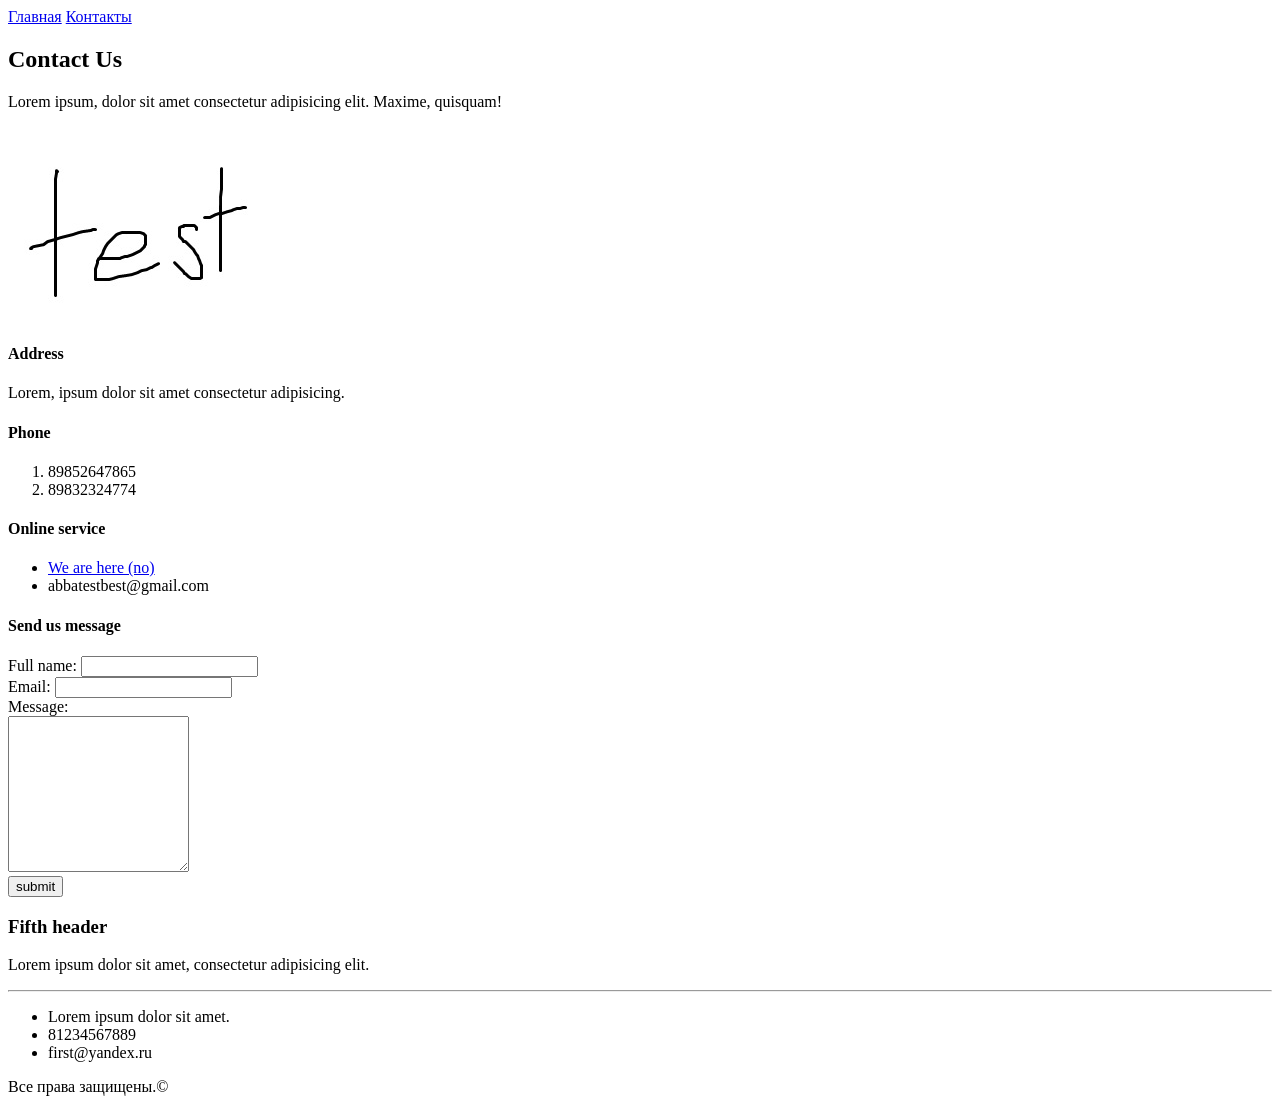
==== contacts.html @ 7bc1144d "Добавление страницы контактов." ====
<!DOCTYPE html>
<html lang="en">

<head>
    <meta charset="UTF-8">
    <meta http-equiv="X-UA-Compatible" content="IE=edge">
    <meta name="viewport" content="width=device-width, initial-scale=1.0">
    <title>V-contacts</title>
</head>

<body>
    <a href="index.html">Главная</a>
    <a href="contacts.html">Контакты</a>
    <h2>Contact Us</h2>
    <p>Lorem ipsum, dolor sit amet consectetur adipisicing elit. Maxime, quisquam!</p>
    <img src="img/first_image.jpg" alt="Some test image in small size." title="Some test image in small size.">
    <h4>Address</h4>
    <p>Lorem, ipsum dolor sit amet consectetur adipisicing.</p>
    <h4>Phone</h4>
    <ol>
        <li>89852647865</li>
        <li>89832324774</li>
    </ol>
    <h4>Online service</h4>
    <ul>
        <li><a href="https://www.nasa.gov/" target="_blank">We are here (no)</a></li>
        <li>abbatestbest@gmail.com</li>
    </ul>
    <h4>Send&nbsp;us message</h4>
    <form action="#">
        Full name: <input type="text"><br>
        Email: <input type="email"><br>
        Message: <br><textarea id="" cols="20" rows="10"></textarea> <br>
        <button type="submit">submit</button>
    </form>
    <script type="text/javascript" charset="utf-8" async
        src="https://api-maps.yandex.ru/services/constructor/1.0/js/?um=constructor%3A1d6d5c87bd3eb74ac6579028065355e698a3f34c693d2d98b748107a82db1194&amp;width=530&amp;height=400&amp;lang=ru_RU&amp;scroll=true"></script>
    <h3>Fifth header</h3>
    <p>Lorem ipsum dolor sit amet, consectetur adipisicing elit.</p>
    <hr>
    <ul>
        <li>Lorem ipsum dolor sit amet.</li>
        <li>81234567889</li>
        <li>first@yandex.ru</li>
    </ul>
    <p>Все права защищены.&copy;</p>
</body>

</html>
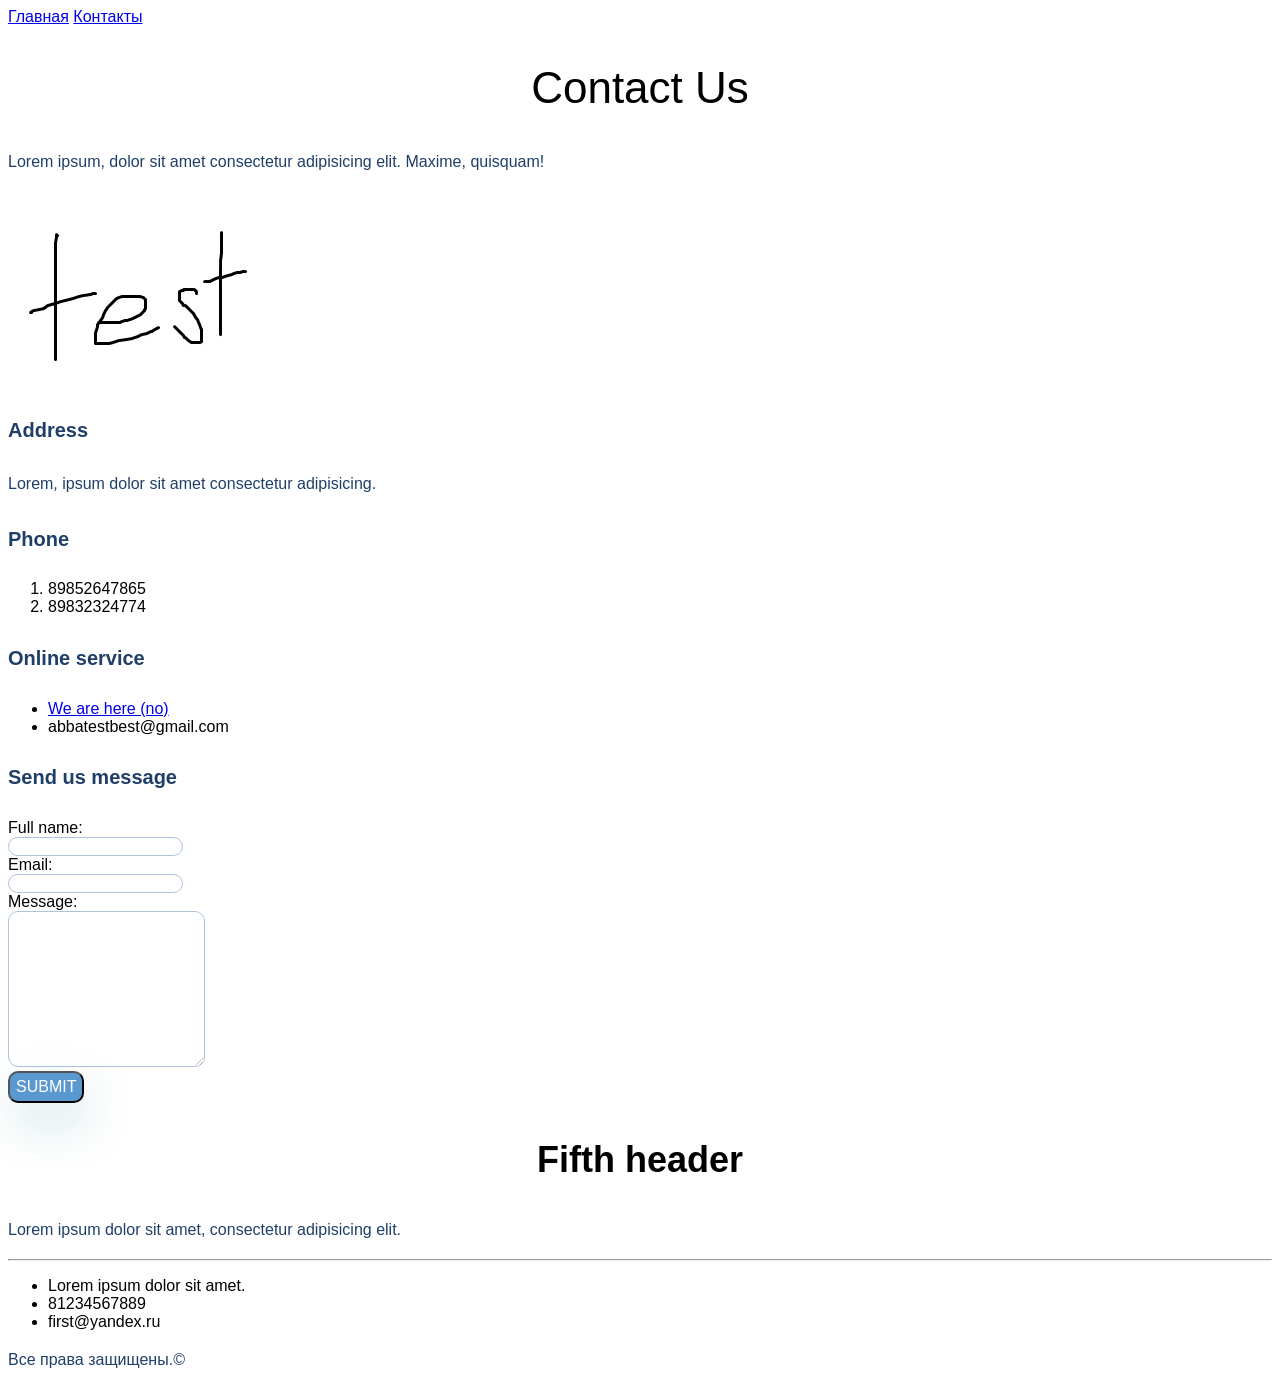
==== commit 120fdf90: "ДЗ к уроку 2. CSS" ====
--- a/contacts.html
+++ b/contacts.html
@@ -6,44 +6,45 @@
     <meta http-equiv="X-UA-Compatible" content="IE=edge">
     <meta name="viewport" content="width=device-width, initial-scale=1.0">
     <title>V-contacts</title>
+    <link rel="stylesheet" href="styles/style.css">
 </head>
 
 <body>
     <a href="index.html">Главная</a>
     <a href="contacts.html">Контакты</a>
-    <h2>Contact Us</h2>
-    <p>Lorem ipsum, dolor sit amet consectetur adipisicing elit. Maxime, quisquam!</p>
+    <h2 class="header-2-contacts">Contact Us</h2>
+    <p class="paragraph">Lorem ipsum, dolor sit amet consectetur adipisicing elit. Maxime, quisquam!</p>
     <img src="img/first_image.jpg" alt="Some test image in small size." title="Some test image in small size.">
-    <h4>Address</h4>
-    <p>Lorem, ipsum dolor sit amet consectetur adipisicing.</p>
-    <h4>Phone</h4>
+    <h4 class="header-4">Address</h4>
+    <p class="paragraph">Lorem, ipsum dolor sit amet consectetur adipisicing.</p>
+    <h4 class="header-4">Phone</h4>
     <ol>
         <li>89852647865</li>
         <li>89832324774</li>
     </ol>
-    <h4>Online service</h4>
+    <h4 class="header-4">Online service</h4>
     <ul>
         <li><a href="https://www.nasa.gov/" target="_blank">We are here (no)</a></li>
         <li>abbatestbest@gmail.com</li>
     </ul>
-    <h4>Send&nbsp;us message</h4>
+    <h4 class="header-4">Send&nbsp;us message</h4>
     <form action="#">
-        Full name: <input type="text"><br>
-        Email: <input type="email"><br>
-        Message: <br><textarea id="" cols="20" rows="10"></textarea> <br>
-        <button type="submit">submit</button>
+        Full name: <br><input class="input" type="text"><br>
+        Email: <br><input class="input" type="email"><br>
+        Message: <br><textarea class="input" id="" cols="22" rows="10"></textarea> <br>
+        <button class="button-submit" type="submit">submit</button>
     </form>
-    <script type="text/javascript" charset="utf-8" async
-        src="https://api-maps.yandex.ru/services/constructor/1.0/js/?um=constructor%3A1d6d5c87bd3eb74ac6579028065355e698a3f34c693d2d98b748107a82db1194&amp;width=530&amp;height=400&amp;lang=ru_RU&amp;scroll=true"></script>
-    <h3>Fifth header</h3>
-    <p>Lorem ipsum dolor sit amet, consectetur adipisicing elit.</p>
+    <script class="map" type="text/javascript" charset="utf-8" async
+        src="https://api-maps.yandex.ru/services/constructor/1.0/js/?um=constructor%3A1d6d5c87bd3eb74ac6579028065355e698a3f34c693d2d98b748107a82db1194&amp;height=400&amp;lang=ru_RU&amp;scroll=true"></script>
+    <h3 class="header-3">Fifth header</h3>
+    <p class="paragraph">Lorem ipsum dolor sit amet, consectetur adipisicing elit.</p>
     <hr>
     <ul>
         <li>Lorem ipsum dolor sit amet.</li>
         <li>81234567889</li>
         <li>first@yandex.ru</li>
     </ul>
-    <p>Все права защищены.&copy;</p>
+    <p class="paragraph">Все права защищены.&copy;</p>
 </body>
 
 </html>
--- a/styles/style.css
+++ b/styles/style.css
@@ -0,0 +1,54 @@
+* {
+    font-family: sans-serif;
+}
+
+.paragraph {
+    font-size: 16px;
+    line-height: 26px;
+    color: #1F3F68;
+    text-align: justify;
+}
+
+.header-1 {
+    font-size: 64px;
+    color: #1F3F68;
+}
+
+.header-2-contacts {
+    font-weight: 500;
+    font-size: 44px;
+    text-align: center;
+}
+
+.header-3 {
+    font-size: 36px;
+    text-align: center;
+}
+
+.header-4 {
+    font-size: 20px;
+    line-height: 30px;
+    color: #1F3F68;
+}
+
+.input {
+    border: 1px solid #356EAD;
+    box-sizing: border-box;
+    border-radius: 10px;
+    opacity: 0.4;
+}
+
+.button-submit {
+    background: #5A98D0;
+    box-shadow: 5px 20px 50px rgba(16, 112, 117, 0.2);
+    border-radius: 10px;
+    font-size: 16px;
+    line-height: 26px;
+    text-align: center;
+    color: #FFF;
+    text-transform: uppercase;
+}
+
+.map {
+    width: 100%;
+}
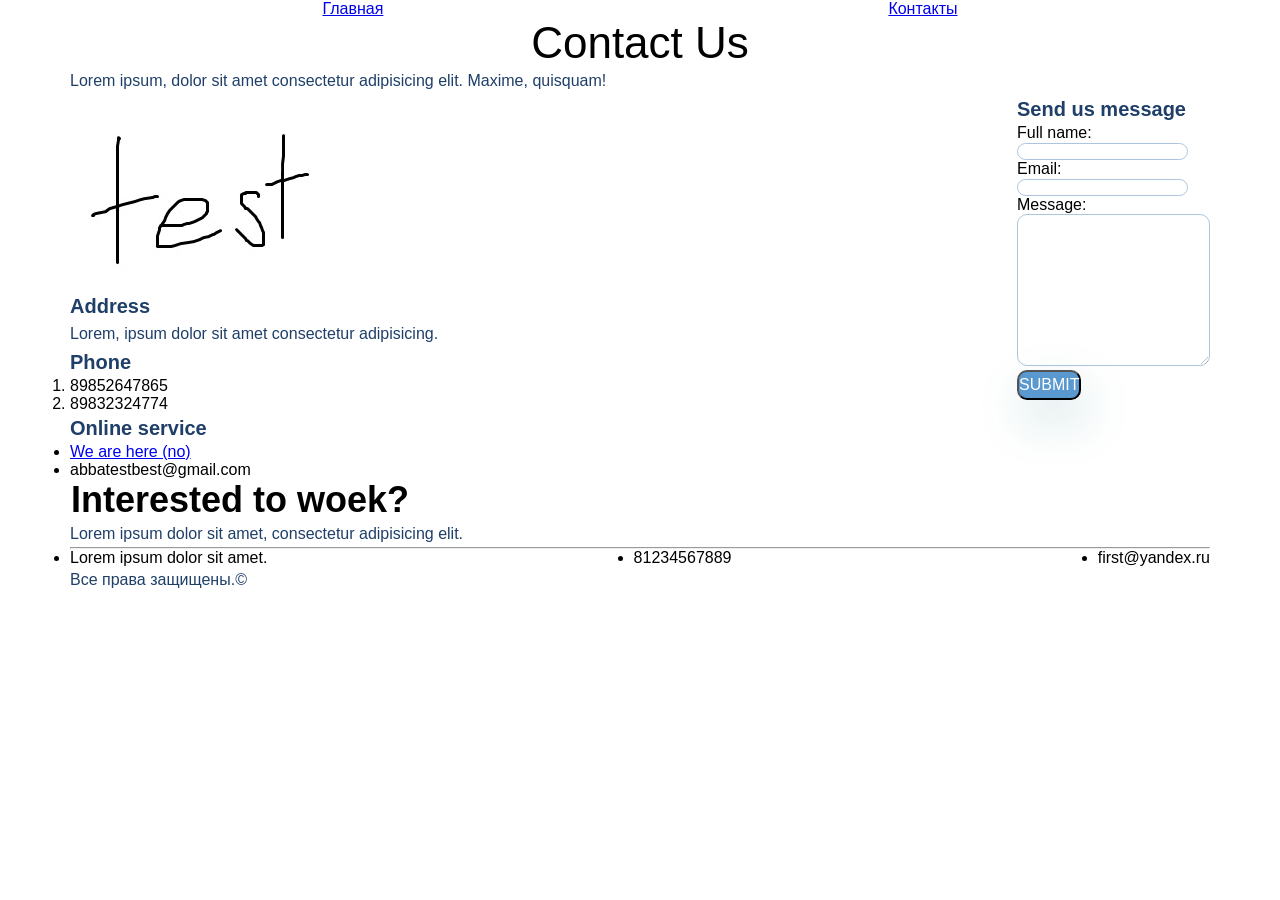
==== commit 4459d846: "Позиционирование. Работа с flexbox" ====
--- a/contacts.html
+++ b/contacts.html
@@ -10,41 +10,82 @@
 </head>
 
 <body>
-    <a href="index.html">Главная</a>
-    <a href="contacts.html">Контакты</a>
-    <h2 class="header-2-contacts">Contact Us</h2>
-    <p class="paragraph">Lorem ipsum, dolor sit amet consectetur adipisicing elit. Maxime, quisquam!</p>
-    <img src="img/first_image.jpg" alt="Some test image in small size." title="Some test image in small size.">
-    <h4 class="header-4">Address</h4>
-    <p class="paragraph">Lorem, ipsum dolor sit amet consectetur adipisicing.</p>
-    <h4 class="header-4">Phone</h4>
-    <ol>
-        <li>89852647865</li>
-        <li>89832324774</li>
-    </ol>
-    <h4 class="header-4">Online service</h4>
-    <ul>
-        <li><a href="https://www.nasa.gov/" target="_blank">We are here (no)</a></li>
-        <li>abbatestbest@gmail.com</li>
-    </ul>
-    <h4 class="header-4">Send&nbsp;us message</h4>
-    <form action="#">
-        Full name: <br><input class="input" type="text"><br>
-        Email: <br><input class="input" type="email"><br>
-        Message: <br><textarea class="input" id="" cols="22" rows="10"></textarea> <br>
-        <button class="button-submit" type="submit">submit</button>
-    </form>
-    <script class="map" type="text/javascript" charset="utf-8" async
-        src="https://api-maps.yandex.ru/services/constructor/1.0/js/?um=constructor%3A1d6d5c87bd3eb74ac6579028065355e698a3f34c693d2d98b748107a82db1194&amp;height=400&amp;lang=ru_RU&amp;scroll=true"></script>
-    <h3 class="header-3">Fifth header</h3>
-    <p class="paragraph">Lorem ipsum dolor sit amet, consectetur adipisicing elit.</p>
-    <hr>
-    <ul>
-        <li>Lorem ipsum dolor sit amet.</li>
-        <li>81234567889</li>
-        <li>first@yandex.ru</li>
-    </ul>
-    <p class="paragraph">Все права защищены.&copy;</p>
+    <div class="top">
+        <div class="container">
+            <div class="top__content">
+                <div class="menu">
+                    <a href="index.html">Главная</a>
+                    <a href="contacts.html">Контакты</a>
+                </div>
+                <div class="top__info">
+                    <h2 class="header-2-contacts">Contact Us</h2>
+                    <p class="paragraph">Lorem ipsum, dolor sit amet consectetur adipisicing elit. Maxime, quisquam!</p>
+                </div>
+            </div>
+        </div>
+    </div>
+    <div class="content container">
+        <div class="contacts__form">
+            <div class="content__contacts">
+                <div class="contacts__logo">
+                    <img src="img/first_image.jpg" alt="Some test image in small size."
+                        title="Some test image in small size.">
+                </div>
+                <div class="contacts__address">
+                    <h4 class="header-4">Address</h4>
+                    <p class="paragraph">Lorem, ipsum dolor sit amet consectetur adipisicing.</p>
+                </div>
+                <div class="contacts__phone">
+                    <h4 class="header-4">Phone</h4>
+                    <ol>
+                        <li>89852647865</li>
+                        <li>89832324774</li>
+                    </ol>
+                </div>
+                <div class="contacts__online">
+                    <h4 class="header-4">Online service</h4>
+                    <ul>
+                        <li><a href="https://www.nasa.gov/" target="_blank">We are here (no)</a></li>
+                        <li>abbatestbest@gmail.com</li>
+                    </ul>
+                </div>
+            </div>
+            <div class="content__form">
+                <h4 class="header-4">Send&nbsp;us message</h4>
+                <form action="#">
+                    Full name: <br><input class="input" type="text"><br>
+                    Email: <br><input class="input" type="email"><br>
+                    Message: <br><textarea class="input" id="" cols="22" rows="10"></textarea> <br>
+                    <button class="button-submit" type="submit">submit</button>
+                </form>
+            </div>
+        </div>
+        <div class="content__map">
+            <script class="map" type="text/javascript" charset="utf-8" async
+                src="https://api-maps.yandex.ru/services/constructor/1.0/js/?um=constructor%3A1d6d5c87bd3eb74ac6579028065355e698a3f34c693d2d98b748107a82db1194&amp;height=400&amp;lang=ru_RU&amp;scroll=true"></script>
+        </div>
+    </div>
+    <div class="footer">
+        <div class="container">
+            <div class="footer__last">
+                <div class="footer__last__attraction">
+                    <h3 class="header-3 footer__header">Interested to woek?</h3>
+                    <p class="paragraph">Lorem ipsum dolor sit amet, consectetur adipisicing elit.</p>
+                </div>
+            </div>
+            <hr>
+            <div class="footer__contacts">
+                <ul class="footer__contacts__list">
+                    <li>Lorem ipsum dolor sit amet.</li>
+                    <li>81234567889</li>
+                    <li>first@yandex.ru</li>
+                </ul>
+            </div>
+            <div class="footer__privacy">
+                <p class="paragraph">Все права защищены.&copy;</p>
+            </div>
+        </div>
+    </div>
 </body>
 
 </html>
--- a/styles/style.css
+++ b/styles/style.css
@@ -1,5 +1,38 @@
+* {
+    margin: 0;
+    padding: 0;
+}
+
 * {
     font-family: sans-serif;
+}
+
+
+h1 {
+    width: 510px;
+}
+
+.description {
+    width: 425px;
+}
+
+.our__products {
+    display: flex;
+    justify-content: space-between;
+}
+
+.product {
+    width: 359px;
+}
+
+.container {
+    width: 1140px;
+    margin: 0 auto;
+}
+
+.menu {
+    display: flex;
+    justify-content: space-around;
 }
 
 .paragraph {
@@ -51,4 +84,22 @@
 
 .map {
     width: 100%;
+}
+
+.footer__last__attraction {
+    width: 495px;
+}
+
+.footer__header {
+    width: 340px;
+}
+
+.footer__contacts__list {
+    display: flex;
+    justify-content: space-between;
+}
+
+.contacts__form {
+    display: flex;
+    justify-content: space-between;
 }
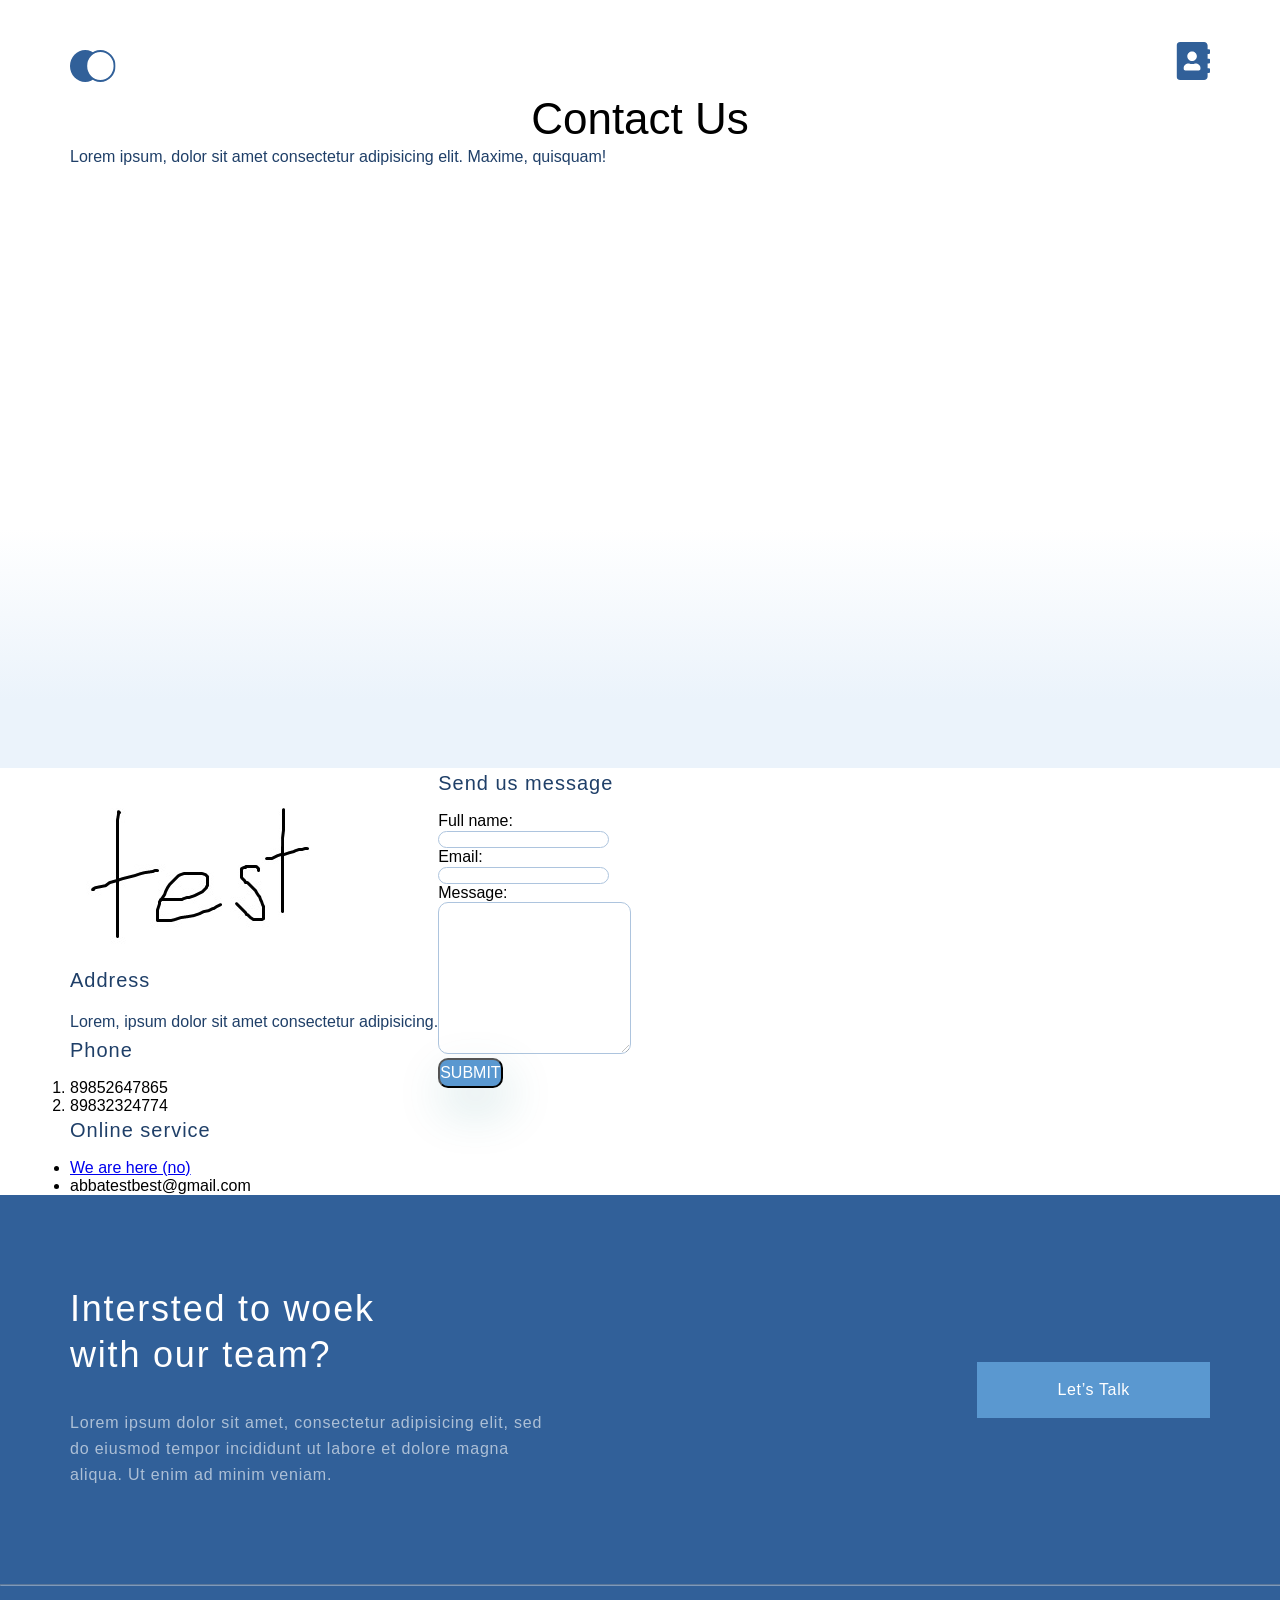
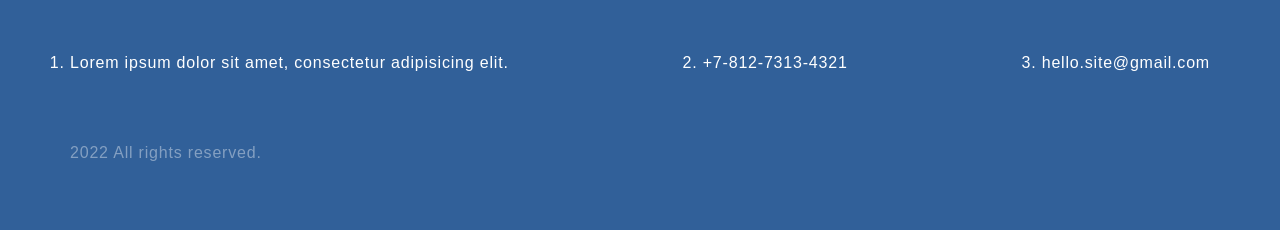
==== commit 343956c7: "Начало оформления странциы контактов по макету." ====
--- a/contacts.html
+++ b/contacts.html
@@ -11,16 +11,14 @@
 
 <body>
     <div class="top">
-        <div class="container">
-            <div class="top__content">
-                <div class="menu">
-                    <a href="index.html">Главная</a>
-                    <a href="contacts.html">Контакты</a>
-                </div>
-                <div class="top__info">
-                    <h2 class="header-2-contacts">Contact Us</h2>
-                    <p class="paragraph">Lorem ipsum, dolor sit amet consectetur adipisicing elit. Maxime, quisquam!</p>
-                </div>
+        <div class="container top__box">
+            <div class="menu">
+                <a href="index.html"><img src="img/IndexPage/main.svg" alt="Main link"></a>
+                <a href="contacts.html"><img src="img/IndexPage/contacts.svg" alt="Contacts link"></a>
+            </div>
+            <div class="top__info_contacts">
+                <h2 class="header-2-contacts">Contact Us</h2>
+                <p class="paragraph">Lorem ipsum, dolor sit amet consectetur adipisicing elit. Maxime, quisquam!</p>
             </div>
         </div>
     </div>
@@ -69,20 +67,27 @@
         <div class="container">
             <div class="footer__last">
                 <div class="footer__last__attraction">
-                    <h3 class="header-3 footer__header">Interested to woek?</h3>
-                    <p class="paragraph">Lorem ipsum dolor sit amet, consectetur adipisicing elit.</p>
+                    <h3 class="footer__header">Intersted to woek with our team?</h3>
+                    <p class="text footer_text">Lorem ipsum dolor sit amet, consectetur adipisicing elit, sed do eiusmod
+                        tempor
+                        incididunt ut labore et dolore magna aliqua. Ut enim ad minim veniam.</p>
+                </div>
+                <div class="footer__button_box">
+                    <a href="#" class="footer__button">Let’s Talk</a>
                 </div>
             </div>
-            <hr>
+        </div>
+        <hr class="line">
+        <div class="container">
             <div class="footer__contacts">
-                <ul class="footer__contacts__list">
-                    <li>Lorem ipsum dolor sit amet.</li>
-                    <li>81234567889</li>
-                    <li>first@yandex.ru</li>
-                </ul>
+                <ol class="footer__contacts__list">
+                    <li>Lorem ipsum dolor sit amet, consectetur adipisicing elit.</li>
+                    <li>+7-812-7313-4321</li>
+                    <li>hello.site@gmail.com</li>
+                </ol>
             </div>
             <div class="footer__privacy">
-                <p class="paragraph">Все права защищены.&copy;</p>
+                <p class="text footer__privacy_text">2022 All rights reserved.</p>
             </div>
         </div>
     </div>
--- a/styles/style.css
+++ b/styles/style.css
@@ -19,10 +19,20 @@
 .our__products {
     display: flex;
     justify-content: space-between;
+    padding-top: 64px;
+    padding-bottom: 64px;
 }
 
 .product {
     width: 359px;
+    padding-left: 32px;
+    padding-right: 32px;
+    padding-top: 44px;
+    padding-bottom: 44px;
+    box-sizing: border-box;
+    background: #FFFFFF;
+    box-shadow: 5px 20px 50px rgba(16, 112, 177, 0.2);
+    border-radius: 10px;
 }
 
 .container {
@@ -30,9 +40,131 @@
     margin: 0 auto;
 }
 
+.top {
+    height: 768px;
+    background: linear-gradient(0deg,
+            #EBF3FB 8.84%,
+            rgba(152, 195, 232, 0) 31.12%);
+}
+
+.top__info {
+    padding-top: 115px;
+    flex-grow: 1;
+    background-image: url(../img/IndexPage/illustration.svg);
+    background-repeat: no-repeat;
+    background-position: right center;
+}
+
+.top__heading {
+    width: 510px;
+    font-weight: 300;
+    font-size: 64px;
+    line-height: 74px;
+    letter-spacing: 0.04em;
+    color: #1F3F68;
+    margin-bottom: 32px;
+}
+
+.top__text {
+    width: 425px;
+}
+
+.top__box {
+    display: flex;
+    flex-direction: column;
+    height: 100%;
+}
+
+.product__img {
+    text-align: center;
+    padding-bottom: 45px;
+}
+
+.top__button {
+    font-size: 16px;
+    line-height: 26px;
+    text-align: center;
+    letter-spacing: 0.04em;
+    color: #FFFFFF;
+    background: #5A98D0;
+    box-shadow: 5px 10px 20px rgba(53, 110, 173, 0.2);
+    border-radius: 10px;
+    padding: 15px 50px;
+    text-decoration: none;
+    display: inline-block;
+    margin-top: 71px;
+}
+
 .menu {
-    display: flex;
-    justify-content: space-around;
+    padding-top: 42px;
+    display: flex;
+    justify-content: space-between;
+    list-style-type: none;
+}
+
+.text {
+    font-size: 16px;
+    font-weight: 400;
+    line-height: 26px;
+    letter-spacing: 0.05em;
+    color: #1F3F68;
+    opacity: 0.6;
+    text-align: Left;
+}
+
+.text_project {
+    width: 75%;
+    margin: 32px auto 64px;
+    text-align: center;
+    letter-spacing: 0.05em;
+    opacity: 1;
+    color: #222222;
+}
+
+
+.project {}
+
+.project__img {
+    width: 100%;
+}
+
+.project__parent {
+    display: flex;
+    justify-content: space-between;
+    margin-top: 32px;
+    padding-bottom: 112px;
+}
+
+.project__item {
+    position: relative;
+    flex-grow: 1;
+}
+
+.project__item_margin {
+    margin-right: 32px;
+}
+
+.project__text {
+    font-weight: 400;
+    font-size: 32px;
+    line-height: 46px;
+    text-align: right;
+    letter-spacing: 0.05em;
+    color: #FFFFFF;
+    position: absolute;
+    top: 64px;
+    right: 64px;
+}
+
+.project__text__app {
+    font-weight: 400;
+    font-size: 28px;
+    line-height: 46px;
+    letter-spacing: 0.05em;
+    color: #FFFFFF;
+    position: absolute;
+    top: 32px;
+    left: 32px;
 }
 
 .paragraph {
@@ -53,15 +185,36 @@
     text-align: center;
 }
 
-.header-3 {
+.heading {
     font-size: 36px;
     text-align: center;
+    font-weight: 300;
+    line-height: 46px;
+    letter-spacing: 0.05em;
+    color: #000000;
+}
+
+.what-we-do {
+    padding-top: 64px;
+}
+
+.card__link {
+    font-weight: 400;
+    font-size: 14px;
+    line-height: 30px;
+    letter-spacing: 0.05em;
+    color: #5A98D0;
+    text-decoration: none;
+    top: 409px;
 }
 
 .header-4 {
     font-size: 20px;
+    font-weight: 400;
     line-height: 30px;
-    color: #1F3F68;
+    letter-spacing: 0.05em;
+    color: #1F3F68;
+    margin-bottom: 14px;
 }
 
 .input {
@@ -86,20 +239,82 @@
     width: 100%;
 }
 
+.footer {
+    background: #316099;
+}
+
+.footer_text {
+    color: #FFFFFF;
+    padding-bottom: 96px;
+}
+
+.footer__privacy_text {
+    color: #FFFFFF;
+    opacity: 0.4;
+}
+
+.footer__privacy {
+    padding-bottom: 64px;
+    padding-top: 64px;
+}
+
 .footer__last__attraction {
+    padding-top: 91px;
     width: 495px;
 }
 
 .footer__header {
     width: 340px;
+    font-weight: 400;
+    font-size: 36px;
+    line-height: 46px;
+    letter-spacing: 0.05em;
+    color: #FFFFFF;
+    padding-bottom: 32px;
+}
+
+.footer__contacts {
+    padding-top: 64px;
 }
 
 .footer__contacts__list {
     display: flex;
     justify-content: space-between;
+    font-weight: 400;
+    font-size: 16px;
+    line-height: 26px;
+    letter-spacing: 0.05em;
+    color: #FFFFFF;
+}
+
+.footer__last {
+    display: flex;
+    justify-content: space-between;
+}
+
+.footer__button {
+    font-weight: 400;
+    font-size: 16px;
+    line-height: 26px;
+    text-align: center;
+    letter-spacing: 0.04em;
+    color: #FFFFFF;
+    background: #5A98D0;
+    padding: 15px 80px;
+    text-decoration: none;
+    display: inline-block;
+}
+
+.line {
+    width: 100%;
+    opacity: 0.4;
+    color: #FFFFFF;
+}
+
+.footer__button_box {
+    align-self: center;
 }
 
 .contacts__form {
     display: flex;
-    justify-content: space-between;
 }
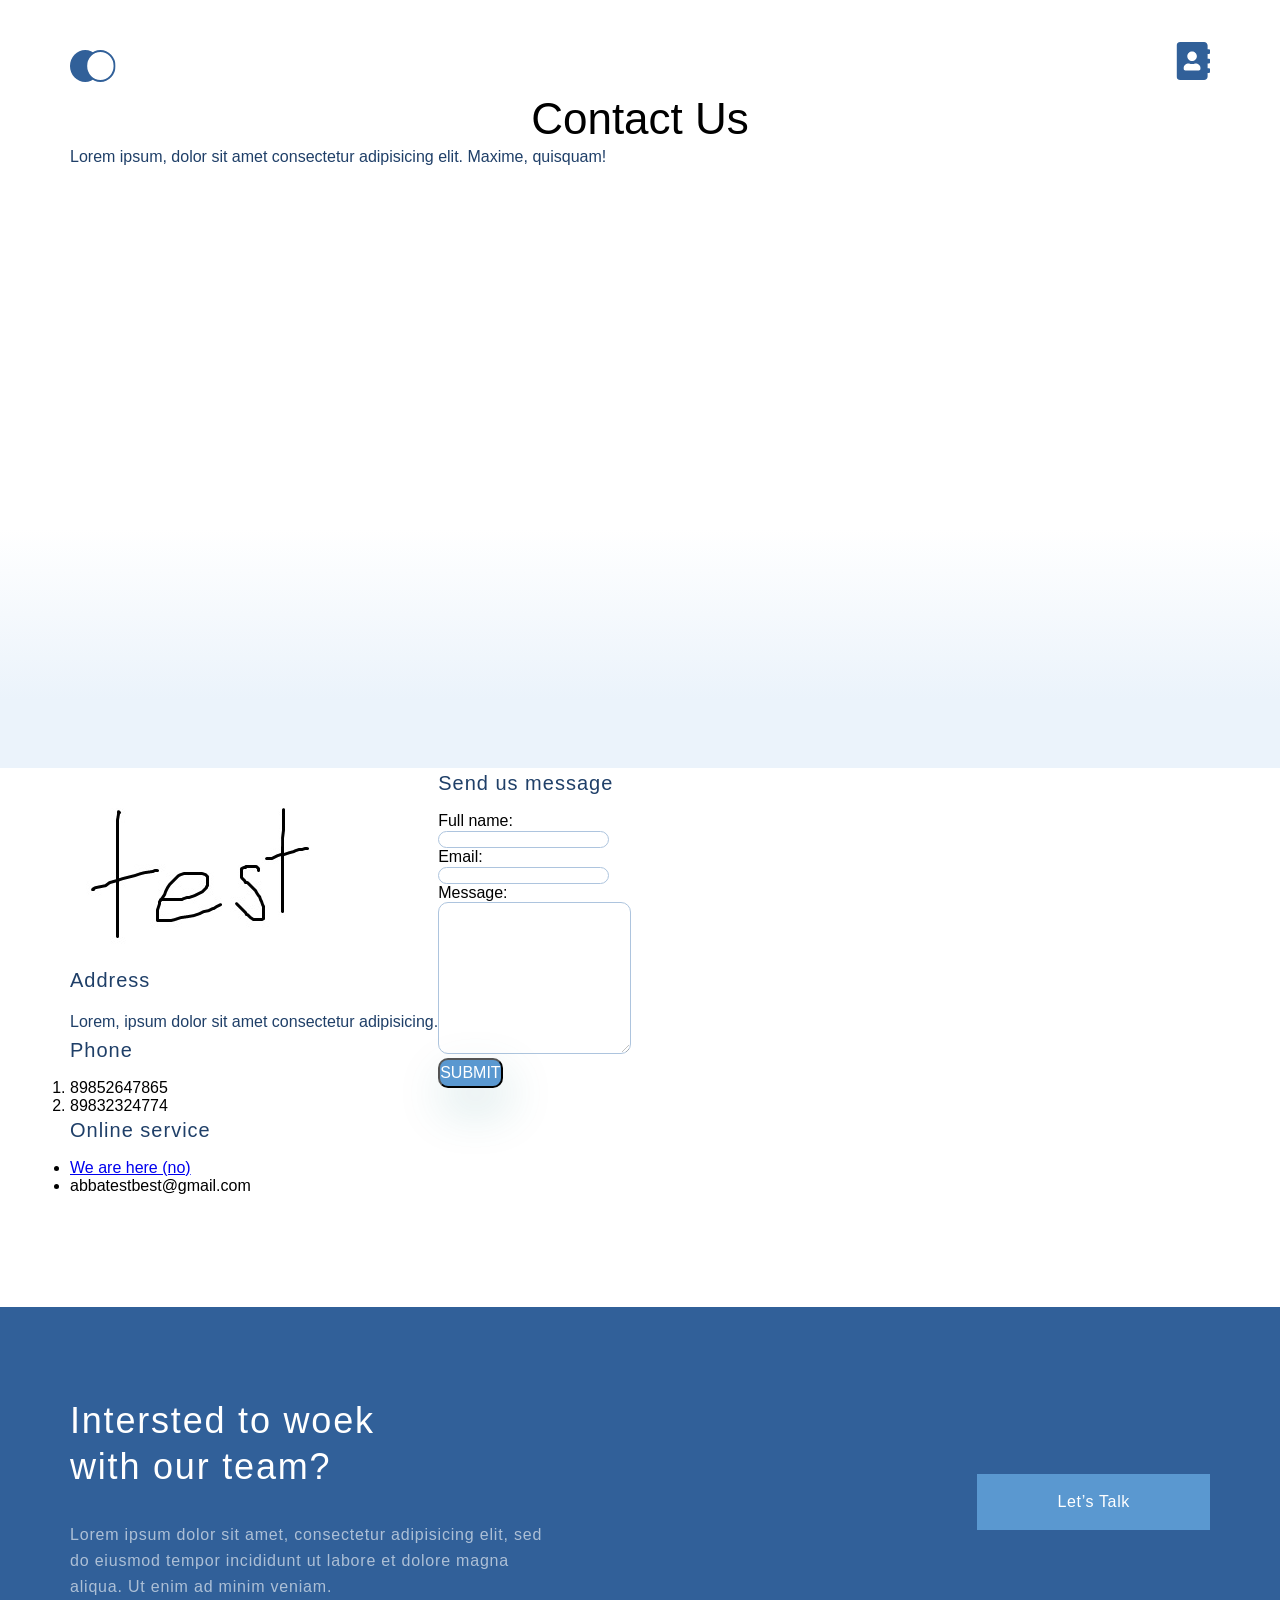
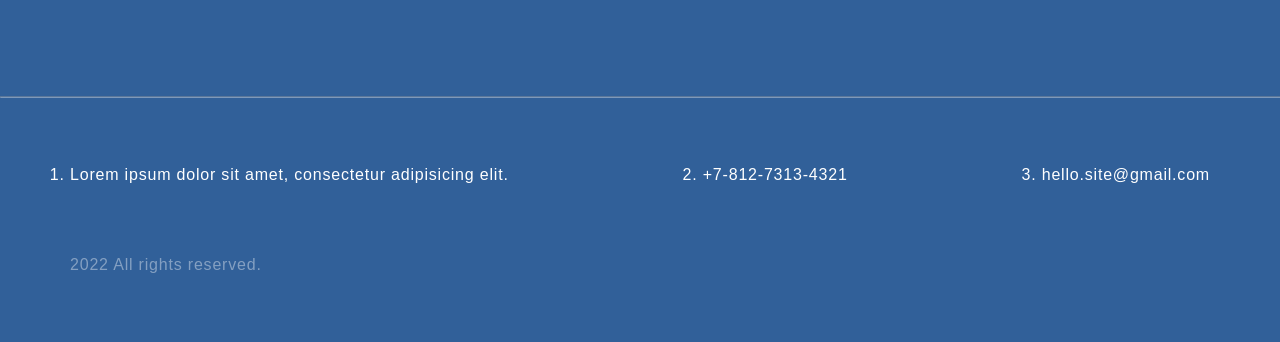
==== commit f16d7fc3: "Прижатие footer книзу страниц." ====
--- a/contacts.html
+++ b/contacts.html
@@ -10,84 +10,90 @@
 </head>
 
 <body>
-    <div class="top">
-        <div class="container top__box">
-            <div class="menu">
-                <a href="index.html"><img src="img/IndexPage/main.svg" alt="Main link"></a>
-                <a href="contacts.html"><img src="img/IndexPage/contacts.svg" alt="Contacts link"></a>
-            </div>
-            <div class="top__info_contacts">
-                <h2 class="header-2-contacts">Contact Us</h2>
-                <p class="paragraph">Lorem ipsum, dolor sit amet consectetur adipisicing elit. Maxime, quisquam!</p>
-            </div>
-        </div>
-    </div>
-    <div class="content container">
-        <div class="contacts__form">
-            <div class="content__contacts">
-                <div class="contacts__logo">
-                    <img src="img/first_image.jpg" alt="Some test image in small size."
-                        title="Some test image in small size.">
-                </div>
-                <div class="contacts__address">
-                    <h4 class="header-4">Address</h4>
-                    <p class="paragraph">Lorem, ipsum dolor sit amet consectetur adipisicing.</p>
-                </div>
-                <div class="contacts__phone">
-                    <h4 class="header-4">Phone</h4>
-                    <ol>
-                        <li>89852647865</li>
-                        <li>89832324774</li>
-                    </ol>
-                </div>
-                <div class="contacts__online">
-                    <h4 class="header-4">Online service</h4>
-                    <ul>
-                        <li><a href="https://www.nasa.gov/" target="_blank">We are here (no)</a></li>
-                        <li>abbatestbest@gmail.com</li>
-                    </ul>
+    <div class="wrapper">
+        <div class="top__all">
+            <div class="top">
+                <div class="container top__box">
+                    <div class="menu">
+                        <a href="index.html"><img src="img/IndexPage/main.svg" alt="Main link"></a>
+                        <a href="contacts.html"><img src="img/IndexPage/contacts.svg" alt="Contacts link"></a>
+                    </div>
+                    <div class="top__info_contacts">
+                        <h2 class="header-2-contacts">Contact Us</h2>
+                        <p class="paragraph">Lorem ipsum, dolor sit amet consectetur adipisicing elit. Maxime, quisquam!
+                        </p>
+                    </div>
                 </div>
             </div>
-            <div class="content__form">
-                <h4 class="header-4">Send&nbsp;us message</h4>
-                <form action="#">
-                    Full name: <br><input class="input" type="text"><br>
-                    Email: <br><input class="input" type="email"><br>
-                    Message: <br><textarea class="input" id="" cols="22" rows="10"></textarea> <br>
-                    <button class="button-submit" type="submit">submit</button>
-                </form>
-            </div>
-        </div>
-        <div class="content__map">
-            <script class="map" type="text/javascript" charset="utf-8" async
-                src="https://api-maps.yandex.ru/services/constructor/1.0/js/?um=constructor%3A1d6d5c87bd3eb74ac6579028065355e698a3f34c693d2d98b748107a82db1194&amp;height=400&amp;lang=ru_RU&amp;scroll=true"></script>
-        </div>
-    </div>
-    <div class="footer">
-        <div class="container">
-            <div class="footer__last">
-                <div class="footer__last__attraction">
-                    <h3 class="footer__header">Intersted to woek with our team?</h3>
-                    <p class="text footer_text">Lorem ipsum dolor sit amet, consectetur adipisicing elit, sed do eiusmod
-                        tempor
-                        incididunt ut labore et dolore magna aliqua. Ut enim ad minim veniam.</p>
+            <div class="content container">
+                <div class="contacts__form">
+                    <div class="content__contacts">
+                        <div class="contacts__logo">
+                            <img src="img/first_image.jpg" alt="Some test image in small size."
+                                title="Some test image in small size.">
+                        </div>
+                        <div class="contacts__address">
+                            <h4 class="header-4">Address</h4>
+                            <p class="paragraph">Lorem, ipsum dolor sit amet consectetur adipisicing.</p>
+                        </div>
+                        <div class="contacts__phone">
+                            <h4 class="header-4">Phone</h4>
+                            <ol>
+                                <li>89852647865</li>
+                                <li>89832324774</li>
+                            </ol>
+                        </div>
+                        <div class="contacts__online">
+                            <h4 class="header-4">Online service</h4>
+                            <ul>
+                                <li><a href="https://www.nasa.gov/" target="_blank">We are here (no)</a></li>
+                                <li>abbatestbest@gmail.com</li>
+                            </ul>
+                        </div>
+                    </div>
+                    <div class="content__form">
+                        <h4 class="header-4">Send&nbsp;us message</h4>
+                        <form action="#">
+                            Full name: <br><input class="input" type="text"><br>
+                            Email: <br><input class="input" type="email"><br>
+                            Message: <br><textarea class="input" id="" cols="22" rows="10"></textarea> <br>
+                            <button class="button-submit" type="submit">submit</button>
+                        </form>
+                    </div>
                 </div>
-                <div class="footer__button_box">
-                    <a href="#" class="footer__button">Let’s Talk</a>
+                <div class="content__map">
+                    <script class="map" type="text/javascript" charset="utf-8" async
+                        src="https://api-maps.yandex.ru/services/constructor/1.0/js/?um=constructor%3A1d6d5c87bd3eb74ac6579028065355e698a3f34c693d2d98b748107a82db1194&amp;height=400&amp;lang=ru_RU&amp;scroll=true"></script>
                 </div>
             </div>
         </div>
-        <hr class="line">
-        <div class="container">
-            <div class="footer__contacts">
-                <ol class="footer__contacts__list">
-                    <li>Lorem ipsum dolor sit amet, consectetur adipisicing elit.</li>
-                    <li>+7-812-7313-4321</li>
-                    <li>hello.site@gmail.com</li>
-                </ol>
+        <div class="footer">
+            <div class="container">
+                <div class="footer__last">
+                    <div class="footer__last__attraction">
+                        <h3 class="footer__header">Intersted to woek with our team?</h3>
+                        <p class="text footer_text">Lorem ipsum dolor sit amet, consectetur adipisicing elit, sed do
+                            eiusmod
+                            tempor
+                            incididunt ut labore et dolore magna aliqua. Ut enim ad minim veniam.</p>
+                    </div>
+                    <div class="footer__button_box">
+                        <a href="#" class="footer__button">Let’s Talk</a>
+                    </div>
+                </div>
             </div>
-            <div class="footer__privacy">
-                <p class="text footer__privacy_text">2022 All rights reserved.</p>
+            <hr class="line">
+            <div class="container">
+                <div class="footer__contacts">
+                    <ol class="footer__contacts__list">
+                        <li>Lorem ipsum dolor sit amet, consectetur adipisicing elit.</li>
+                        <li>+7-812-7313-4321</li>
+                        <li>hello.site@gmail.com</li>
+                    </ol>
+                </div>
+                <div class="footer__privacy">
+                    <p class="text footer__privacy_text">2022 All rights reserved.</p>
+                </div>
             </div>
         </div>
     </div>
--- a/styles/style.css
+++ b/styles/style.css
@@ -10,6 +10,16 @@
 
 h1 {
     width: 510px;
+}
+
+.wrapper {
+    min-height: 100vh;
+    display: flex;
+    flex-direction: column;
+}
+
+.top__all {
+    flex-grow: 1;
 }
 
 .description {
@@ -132,7 +142,6 @@
     display: flex;
     justify-content: space-between;
     margin-top: 32px;
-    padding-bottom: 112px;
 }
 
 .project__item {
@@ -241,6 +250,7 @@
 
 .footer {
     background: #316099;
+    margin-top: 112px;
 }
 
 .footer_text {
@@ -285,6 +295,31 @@
     line-height: 26px;
     letter-spacing: 0.05em;
     color: #FFFFFF;
+}
+
+.footer__list_item {
+    flex-grow: 1;
+    flex-basis: 33.3333%;
+    margin-right: 32px;
+    display: flex;
+}
+
+.footer__list_item:first-child::before {
+    content: 'A.';
+    display: block;
+    margin-right: 16px;
+}
+
+.footer__list_item:nth-child(2)::before {
+    content: 'T.';
+    display: block;
+    margin-right: 16px;
+}
+
+.footer__list_item:nth-child(3)::before {
+    content: 'E.';
+    display: block;
+    margin-right: 16px;
 }
 
 .footer__last {
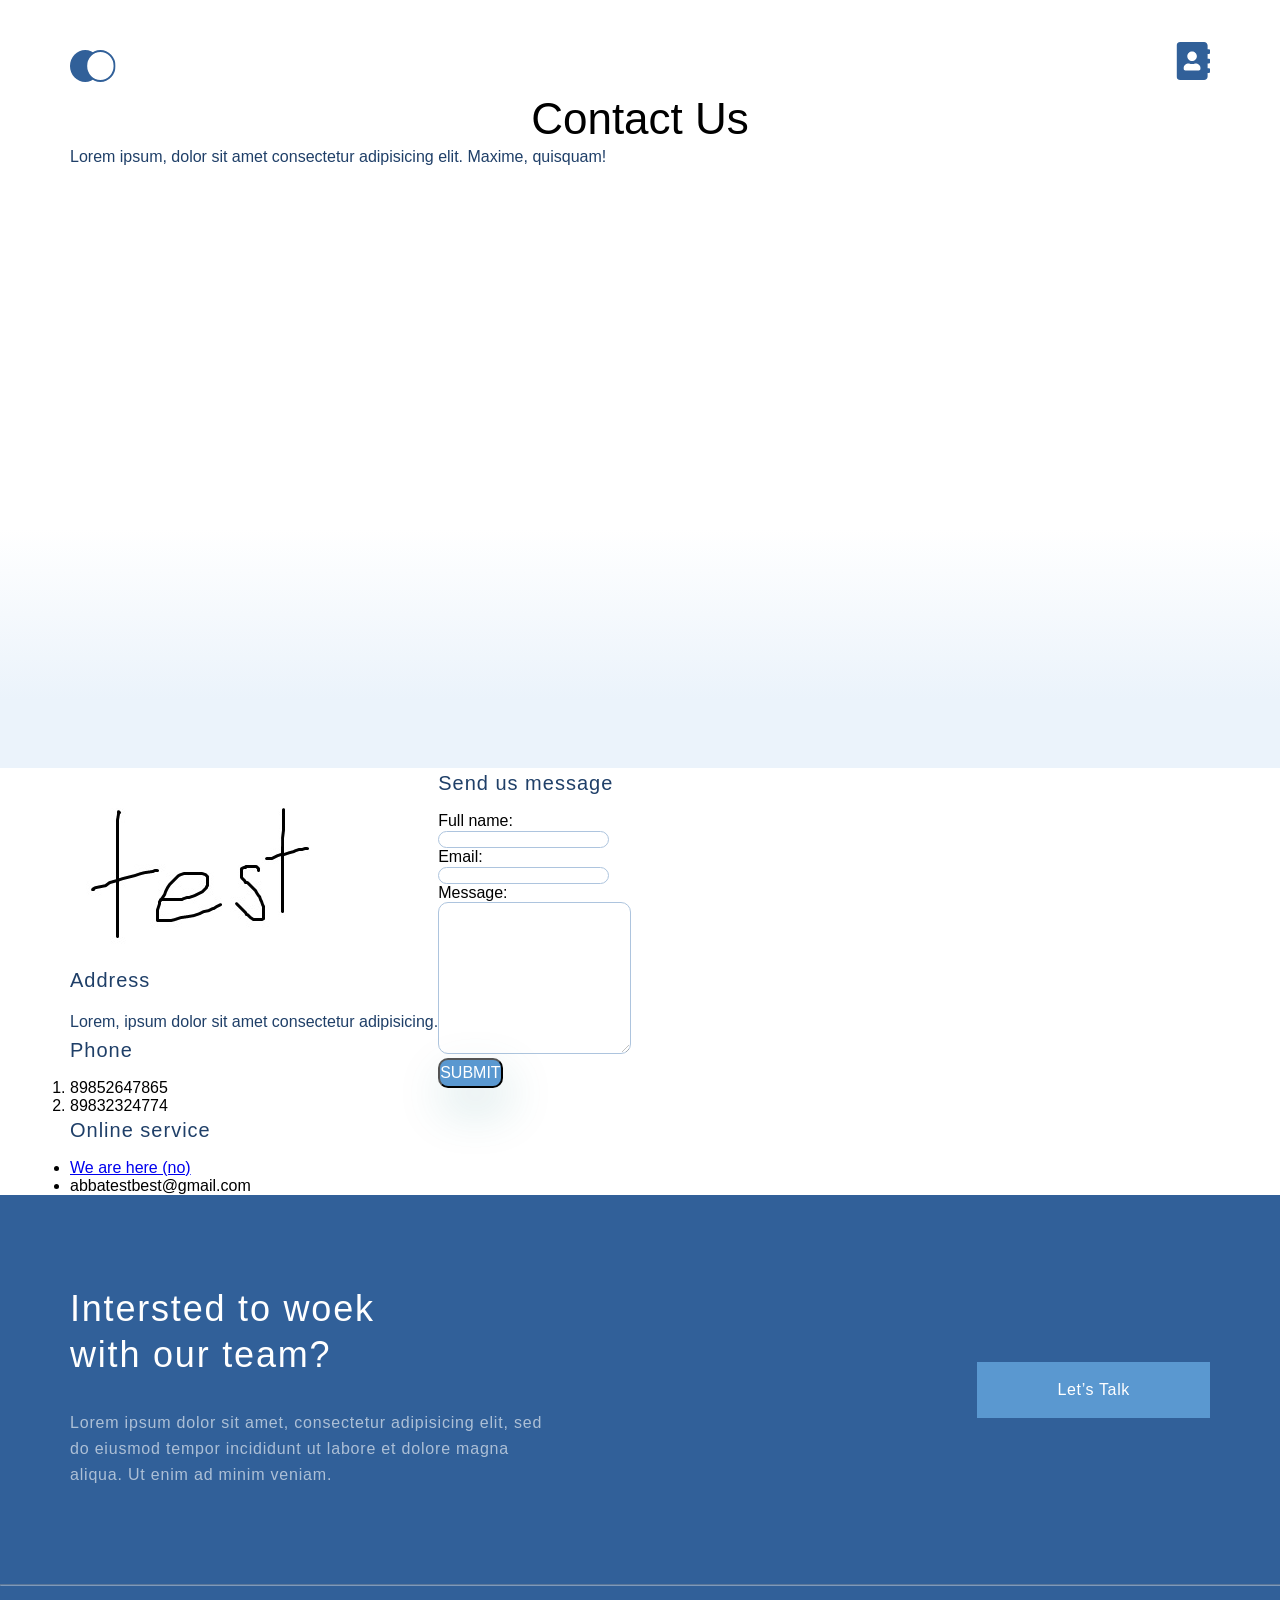
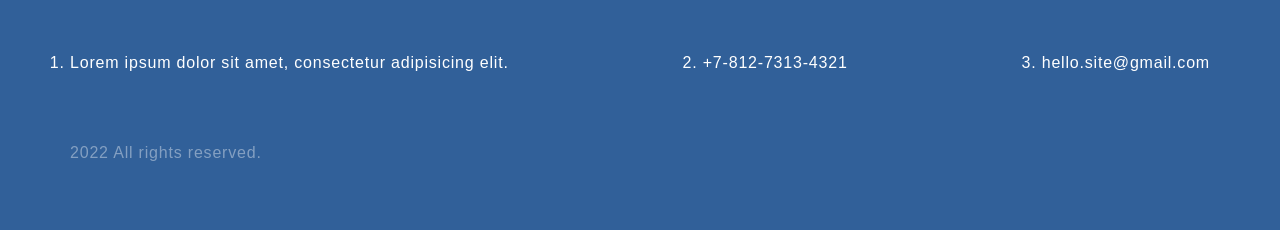
==== commit 06d1650a: "Валидация страницы контактов" ====
--- a/contacts.html
+++ b/contacts.html
@@ -56,13 +56,13 @@
                         <form action="#">
                             Full name: <br><input class="input" type="text"><br>
                             Email: <br><input class="input" type="email"><br>
-                            Message: <br><textarea class="input" id="" cols="22" rows="10"></textarea> <br>
+                            Message: <br><textarea class="input" cols="22" rows="10"></textarea> <br>
                             <button class="button-submit" type="submit">submit</button>
                         </form>
                     </div>
                 </div>
                 <div class="content__map">
-                    <script class="map" type="text/javascript" charset="utf-8" async
+                    <script class="map" async
                         src="https://api-maps.yandex.ru/services/constructor/1.0/js/?um=constructor%3A1d6d5c87bd3eb74ac6579028065355e698a3f34c693d2d98b748107a82db1194&amp;height=400&amp;lang=ru_RU&amp;scroll=true"></script>
                 </div>
             </div>
--- a/styles/style.css
+++ b/styles/style.css
@@ -6,7 +6,6 @@
 * {
     font-family: sans-serif;
 }
-
 
 h1 {
     width: 510px;
@@ -46,12 +45,12 @@
 }
 
 .container {
-    width: 1140px;
+    max-width: 1140px;
     margin: 0 auto;
 }
 
 .top {
-    height: 768px;
+    min-height: 768px;
     background: linear-gradient(0deg,
             #EBF3FB 8.84%,
             rgba(152, 195, 232, 0) 31.12%);
@@ -132,7 +131,9 @@
 }
 
 
-.project {}
+.project {
+    margin-bottom: 112px;
+}
 
 .project__img {
     width: 100%;
@@ -250,7 +251,6 @@
 
 .footer {
     background: #316099;
-    margin-top: 112px;
 }
 
 .footer_text {
@@ -270,11 +270,11 @@
 
 .footer__last__attraction {
     padding-top: 91px;
-    width: 495px;
+    max-width: 495px;
 }
 
 .footer__header {
-    width: 340px;
+    max-width: 340px;
     font-weight: 400;
     font-size: 36px;
     line-height: 46px;
@@ -352,4 +352,252 @@
 
 .contacts__form {
     display: flex;
+}
+
+@media (max-width: 1024px) and (min-width:668px) {
+    .container {
+        padding-left: 32px;
+        padding-right: 32px;
+    }
+
+    .top__info {
+        background-size: 44%;
+        background-position: right 240px;
+    }
+
+    .our__products {
+        flex-direction: column;
+        align-items: center;
+        padding-bottom: 127px;
+    }
+
+    .product {
+        margin-bottom: 32px;
+    }
+
+    .project {
+        margin-bottom: 109px;
+    }
+
+    .footer__last__attraction {
+        padding-top: 47px;
+        width: 336px;
+    }
+
+    .footer__text {
+        padding-bottom: 64px;
+    }
+
+    .footer__button {
+        padding: 3px 35px;
+    }
+
+    .footer__list_item {
+        margin-right: 0;
+        padding-bottom: 25px;
+    }
+
+    .footer__list_item:first-child::before {
+        content: '1.';
+        margin-right: 45px;
+    }
+
+    .footer__list_item:nth-child(2)::before {
+        content: '2.';
+        margin-right: 45px;
+    }
+
+    .footer__list_item:nth-child(3)::before {
+        content: '3.';
+        margin-right: 45px;
+    }
+
+    .footer>.container {
+        padding-left: 124px;
+        padding-right: 124px;
+    }
+
+    .footer__contacts__list {
+        flex-direction: column;
+    }
+
+    .footer__privacy {
+        padding-top: 39px;
+    }
+}
+
+@media (max-width: 667px) {
+    .menu {
+        padding-top: 24px;
+    }
+
+    .container {
+        padding-left: 17px;
+        padding-right: 17px;
+    }
+
+    .top__box {
+        min-height: 376px;
+        padding-bottom: 41px;
+        box-sizing: border-box;
+    }
+
+    .top__info {
+        padding-top: 36px;
+        background-image: none;
+        display: flex;
+        flex-direction: column;
+        align-items: center;
+    }
+
+    .top__heading {
+        width: 100%;
+        font-weight: 300;
+        font-size: 32px;
+        line-height: 38px;
+        text-align: center;
+        letter-spacing: 0.04em;
+        color: #1F3F68;
+    }
+
+    .top__text {
+        width: 100%;
+        text-align: center;
+    }
+
+    .top__button {
+        font-size: 12px;
+        line-height: 26px;
+        padding: 0 8px;
+        margin-top: 32px;
+    }
+
+    .top {
+        min-height: 308px;
+    }
+
+    .heading {
+        font-size: 24px;
+        line-height: 28px;
+    }
+
+    .what-we-do {
+        padding-top: 48px;
+    }
+
+    .our__products {
+        padding-top: 32px;
+        flex-direction: column;
+        align-items: center;
+        padding-bottom: 64px;
+    }
+
+    .product {
+        width: 100%;
+        margin-bottom: 32px;
+    }
+
+    .text_project {
+        width: 100%;
+        margin-bottom: 82px;
+    }
+
+    .project__text {
+        font-size: 16px;
+        line-height: 19px;
+        top: 16px;
+        right: 16px;
+    }
+
+    .project__text__app {
+        left: 16px;
+        top: 16px;
+        font-size: 16px;
+        line-height: 19px;
+    }
+
+    .project__parent {
+        flex-direction: column;
+        margin-top: 16px;
+    }
+
+    .project__item_margin {
+        margin-right: 0;
+        margin-bottom: 16px;
+    }
+
+    .project {
+        margin-bottom: 64px;
+    }
+
+    .footer__last {
+        flex-direction: column;
+        justify-content: center;
+    }
+
+    .footer__last__attraction {
+        justify-content: center;
+        padding-top: 16px;
+    }
+
+    .footer__header {
+        text-align: center;
+        margin-right: 50px;
+        margin-left: 50px;
+        font-size: 24px;
+        line-height: 28px;
+        align-self: center;
+    }
+
+    .footer_text {
+        text-align: center;
+        padding-bottom: 40px;
+    }
+
+    .footer__button {
+        padding: 5px 25px;
+        margin-bottom: 40px;
+    }
+
+    .footer>.container {
+        padding-left: 16px;
+        padding-right: 16px;
+    }
+
+    .footer__contacts {
+        padding-top: 32px;
+    }
+
+    .footer__contacts__list {
+        flex-direction: column;
+    }
+
+    .footer__list_item {
+        margin-right: 0;
+        padding-bottom: 18px;
+    }
+
+    .footer__list_item:first-child::before {
+        content: '1.';
+        margin-right: 25px;
+    }
+
+    .footer__list_item:nth-child(2)::before {
+        content: '2.';
+        margin-right: 25px;
+    }
+
+    .footer__list_item:nth-child(3)::before {
+        content: '3.';
+        margin-right: 25px;
+    }
+
+    .footer__privacy {
+        padding-top: 7px;
+        padding-bottom: 32px;
+    }
+
+    .footer__privacy_text {
+        text-align: center;
+    }
 }
